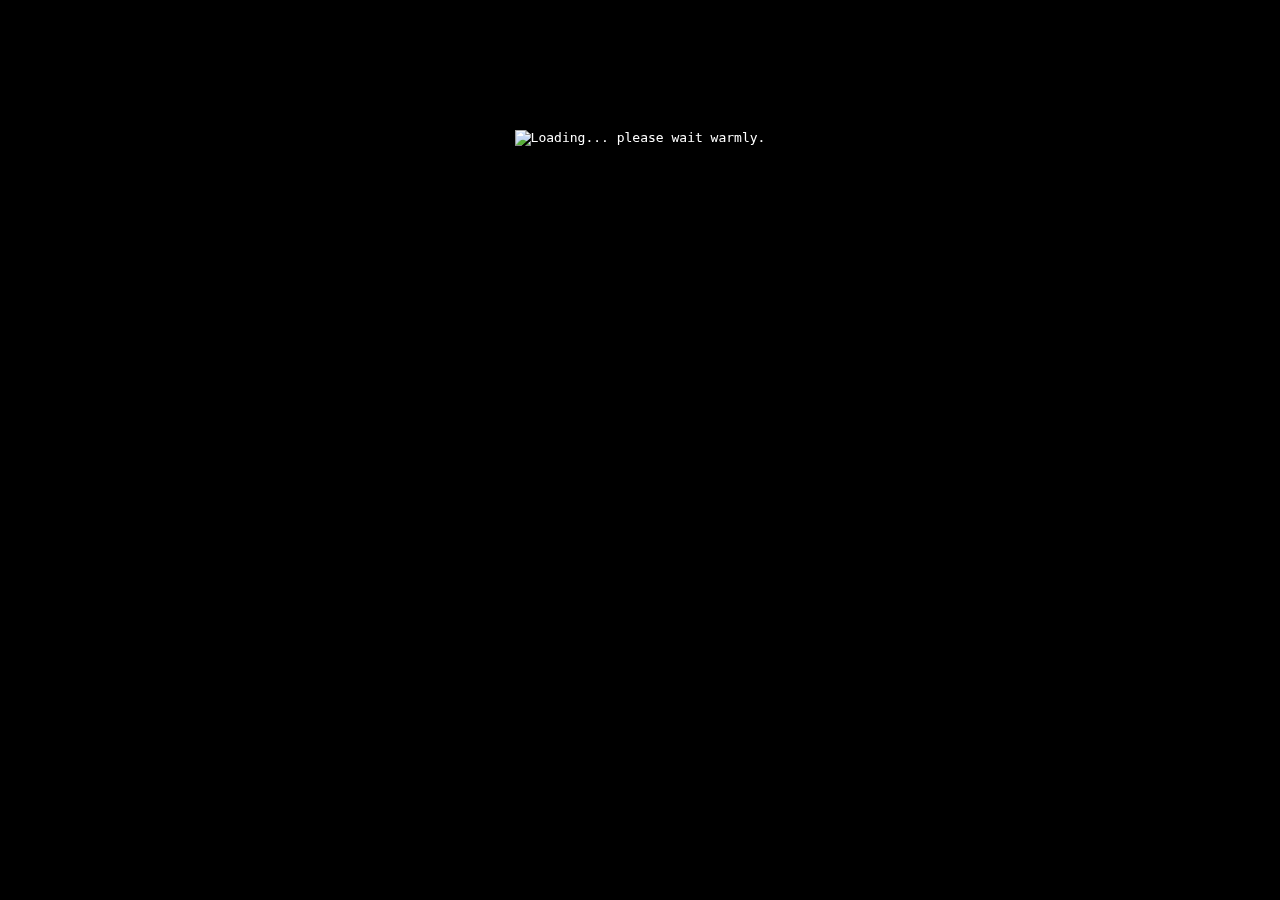
==== www/index.html @ cf4e9510 "playable again" ====
<!doctype html>
<html>
  <head>
    <title>Extinctris</title>
    <meta charset="UTF-8" />
    <link rel="stylesheet" href="main.css" />
    <link rel="icon" type="image/png" href="lib/todo.png" />
    <script src="lib/underscore.js"></script>
    <script src="lib/jquery.js"></script>
    <script src="lib/main.js"></script>
  </head>
  <body>
    <div class="assets">
      <audio class="gameover" src="lib/gameover.ogg"></audio>
      <audio class="move" src="lib/move.ogg"></audio>
      <audio class="clear" src="lib/clear.ogg"></audio>
      <audio class="swap" src="lib/swap.ogg"></audio>
      <audio class="stage" src="lib/stage.ogg"></audio>
      <audio class="drop" src="lib/drop.ogg"></audio>
      <audio class="scroll" src="lib/scroll.ogg"></audio>
      <audio class="extinct" src="lib/extinct.ogg"></audio>
      
      <div class="cursor">
        <div class="pair">
          <div class="dark"></div>
          <div class="dark"></div>
        </div>
        <div class="pair">
          <div class="light"></div>
          <div class="light"></div>
        </div>
      </div>
    </div>
    <div id="content">
      <div id="loading">
        <img src="lib/ajax-loader.gif"
             alt="Loading... please wait warmly."
             title="Loading... please wait warmly." />
      </div>
      <div id="game" style="display:none">
      </div>
      <div id="credits" style="display:none">
        <h3>The</h3>
        <h1>Evan Rosson</h1>
        <h1>Fan Club</h1>
      </div>
      <div id="intro" style="display:none">
        <h1>Extinctris</h1>
        <p>Move three adjacent blocks of the same color disappear.</p>
        <p>Move to the next stage by making colors extinct.</p>
        <h3>Press any key to start</h3>
      </div>
      <div id="paused" style="display:none">
        <h1>Paused</h1>
        <p>press <b>Esc</b> to resume</p>
      </div>
      <div id="gameover" style="display:none">
        <h1>Game Over</h1>
        <p><a href="">Try again?</a></p>
      </div>
      <div id="stats" style="display:none">
        <h3>Stage <span class="stage">0</span></h3>
        <h3>Speed <span class="speed">0</span></h3>
        <h3><span class="extinctionsLeft">0 extinctions</span> until next stage</h3>
        <h3 class="time">00:00:00</h3>
        <small>
          <b>Arrow Keys: </b>Move<br>
          <b>Spacebar/Z: </b>Swap<br>
          <b>Enter: </b>Scroll<br>
        </small>
      </div>
      <div id="extinct" style="display:none">
        <h1>Extinct!</h1>
      </div>
      <div id="stageclear" style="display:none">
        <!--h1>Stage Clear!</h1-->
      </div>
    </div>
  </body>
</html>
---- www/main.css ----
body {
    background:black;
    text-align:center;
    font-family:monospace;
}
body, a {
    color:white;
}
.assets {
    visibility:hidden;/*display:none breaks opera, contents don't load*/
    position:absolute;top:0px;left:0px;
}
.grid-background, .grid {
    position:absolute;
}
.grid-background {
    background:#888;
    background: -webkit-gradient(linear, left top, right bottom, from(#ddd), to(#888));
    background: -moz-linear-gradient(left, #ddd, #888);
    border-radius:6px;
    -moz-border-radius:6px;
}
#content {
    position:fixed;top:50%;left:50%;
    width:800px;height:640px;
    margin-left:-400px;margin-top:-320px;
}
#intro, #paused, #gameover, #stageclear {
    z-index:2;
}
#stageclear, #extinct {
    float:right;
}
.block {
    border:1px solid black;
    border-radius:6px;
    -moz-border-radius:6px;
}
.block, .cursor {
    position:absolute;
}
.block-0 {
    background: red;
    background: -webkit-gradient(linear, left top, right bottom, from(red), to(darkred));
    background: -moz-linear-gradient(left, red,darkred);
}
.extinct-0 {
    color:red;
}
.block-1 {
    background: blue;
    background: -webkit-gradient(linear, left top, right bottom, from(blue), to(darkblue));
    background: -moz-linear-gradient(left, blue,darkblue);
}
.extinct-1 {
    color:blue;
}
.block-2 {
    background: lightgreen;
    background: -webkit-gradient(linear, left top, right bottom, from(lightgreen), to(green));
    background: -moz-linear-gradient(left, lightgreen, green);
}
.extinct-2 {
    color:lightgreen;
}
.block-3 {
    background: yellow;
    background: -webkit-gradient(linear, left top, right bottom, from(yellow), to(orange));
    background: -moz-linear-gradient(left, yellow,orange);
}
.extinct-3 {
    color:yellow;
}
.block-4 {
    background: violet;
    background: -webkit-gradient(linear, left top, right bottom, from(violet), to(purple));
    background: -moz-linear-gradient(left, violet, purple);
}
.extinct-4 {
    color:violet;
}
.block-5 {
    background: lightblue;
    background: -webkit-gradient(linear, left top, right bottom, from(lightblue), to(cyan));
    background: -moz-linear-gradient(left, lightblue, cyan);
}
.extinct-5 {
    color:lightblue;
}
.cursor {
    z-index:1;
    width:66px;height:31px;
}
.cursor .pair {
    position:absolute;
    top:0px;left:0px;
}
.cursor .light {
    border:4px solid white;
    border-radius:6px;
    -moz-border-radius:6px;
    margin:-3px;
    width:30px;height:30px;
    float:left;
}
.cursor .dark {
    border:6px solid black;
    border-radius:8px;
    -moz-border-radius:6px;
    margin:-4px;
    width:28px;height:28px;
    float:left;
}
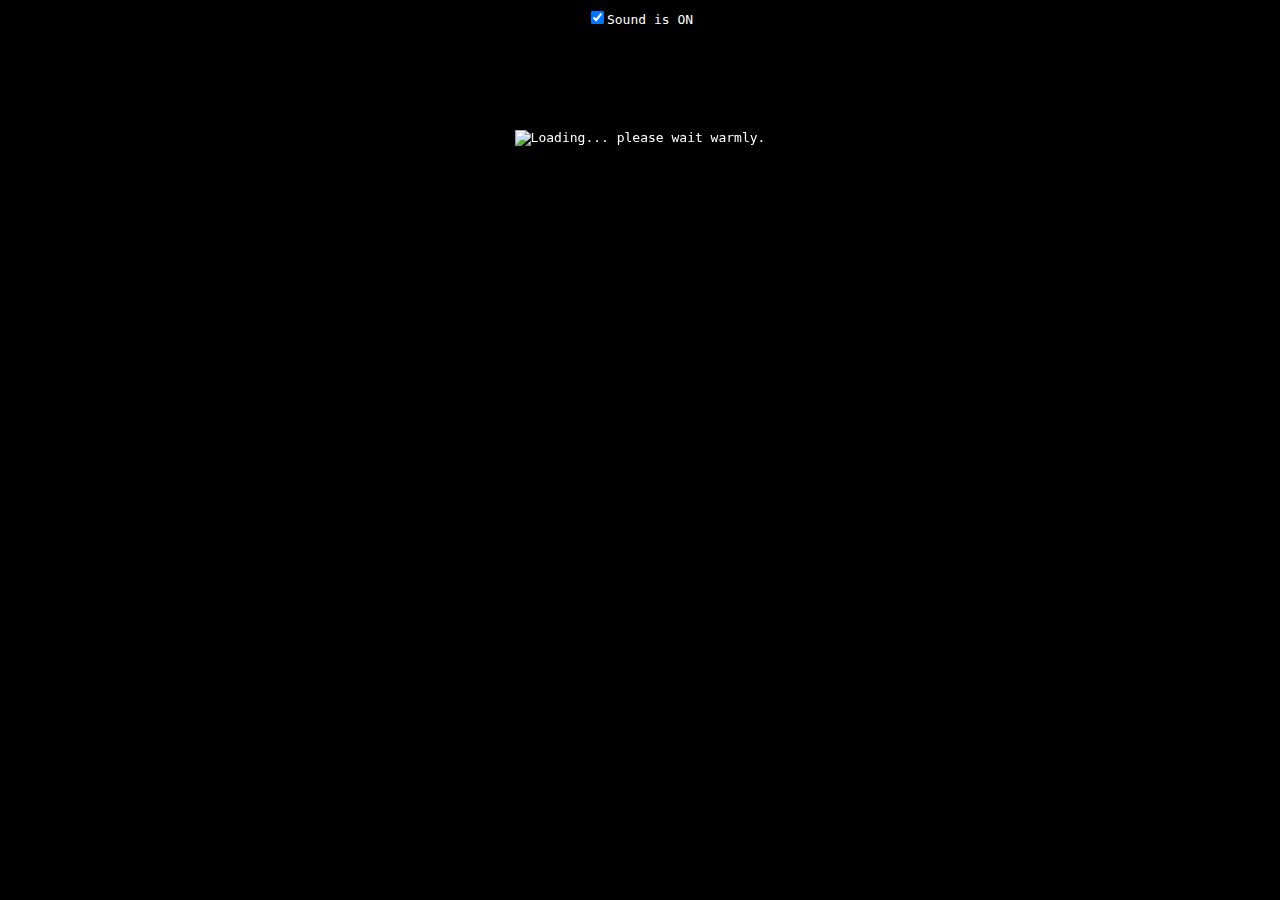
==== commit 9563d855: "can turn off sound" ====
--- a/www/index.html
+++ b/www/index.html
@@ -1,4 +1,5 @@
 <!doctype html>
+<!-- http://github.com/extinctris/extinctris.github.com -->
 <html>
   <head>
     <title>Extinctris</title>
@@ -12,7 +13,8 @@
   <body>
     <div class="assets">
       <audio class="gameover" src="lib/gameover.ogg"></audio>
-      <audio class="move" src="lib/move.ogg"></audio>
+      <!--audio class="move" src="lib/move.ogg"></audio-->
+      <audio class="move"></audio>
       <audio class="clear" src="lib/clear.ogg"></audio>
       <audio class="swap" src="lib/swap.ogg"></audio>
       <audio class="stage" src="lib/stage.ogg"></audio>
@@ -46,9 +48,10 @@
       </div>
       <div id="intro" style="display:none">
         <h1>Extinctris</h1>
-        <p>Move three adjacent blocks of the same color disappear.</p>
-        <p>Move to the next stage by making colors extinct.</p>
+        <p>Three blocks of the same color next to each other will disappear.</p>
+        <p>Move to the next stage by clearing entire colors.</p>
         <h3>Press any key to start</h3>
+        <small>If the game crashes, try turning off sound.</small>
       </div>
       <div id="paused" style="display:none">
         <h1>Paused</h1>
@@ -76,5 +79,9 @@
         <!--h1>Stage Clear!</h1-->
       </div>
     </div>
+    <label class="sfx-enable" for="sfx-enable-checkbox">
+      <input type="checkbox" checked id="sfx-enable-checkbox">Sound is
+      <span class="enabled">ON</span>
+    <div>
   </body>
 </html>
